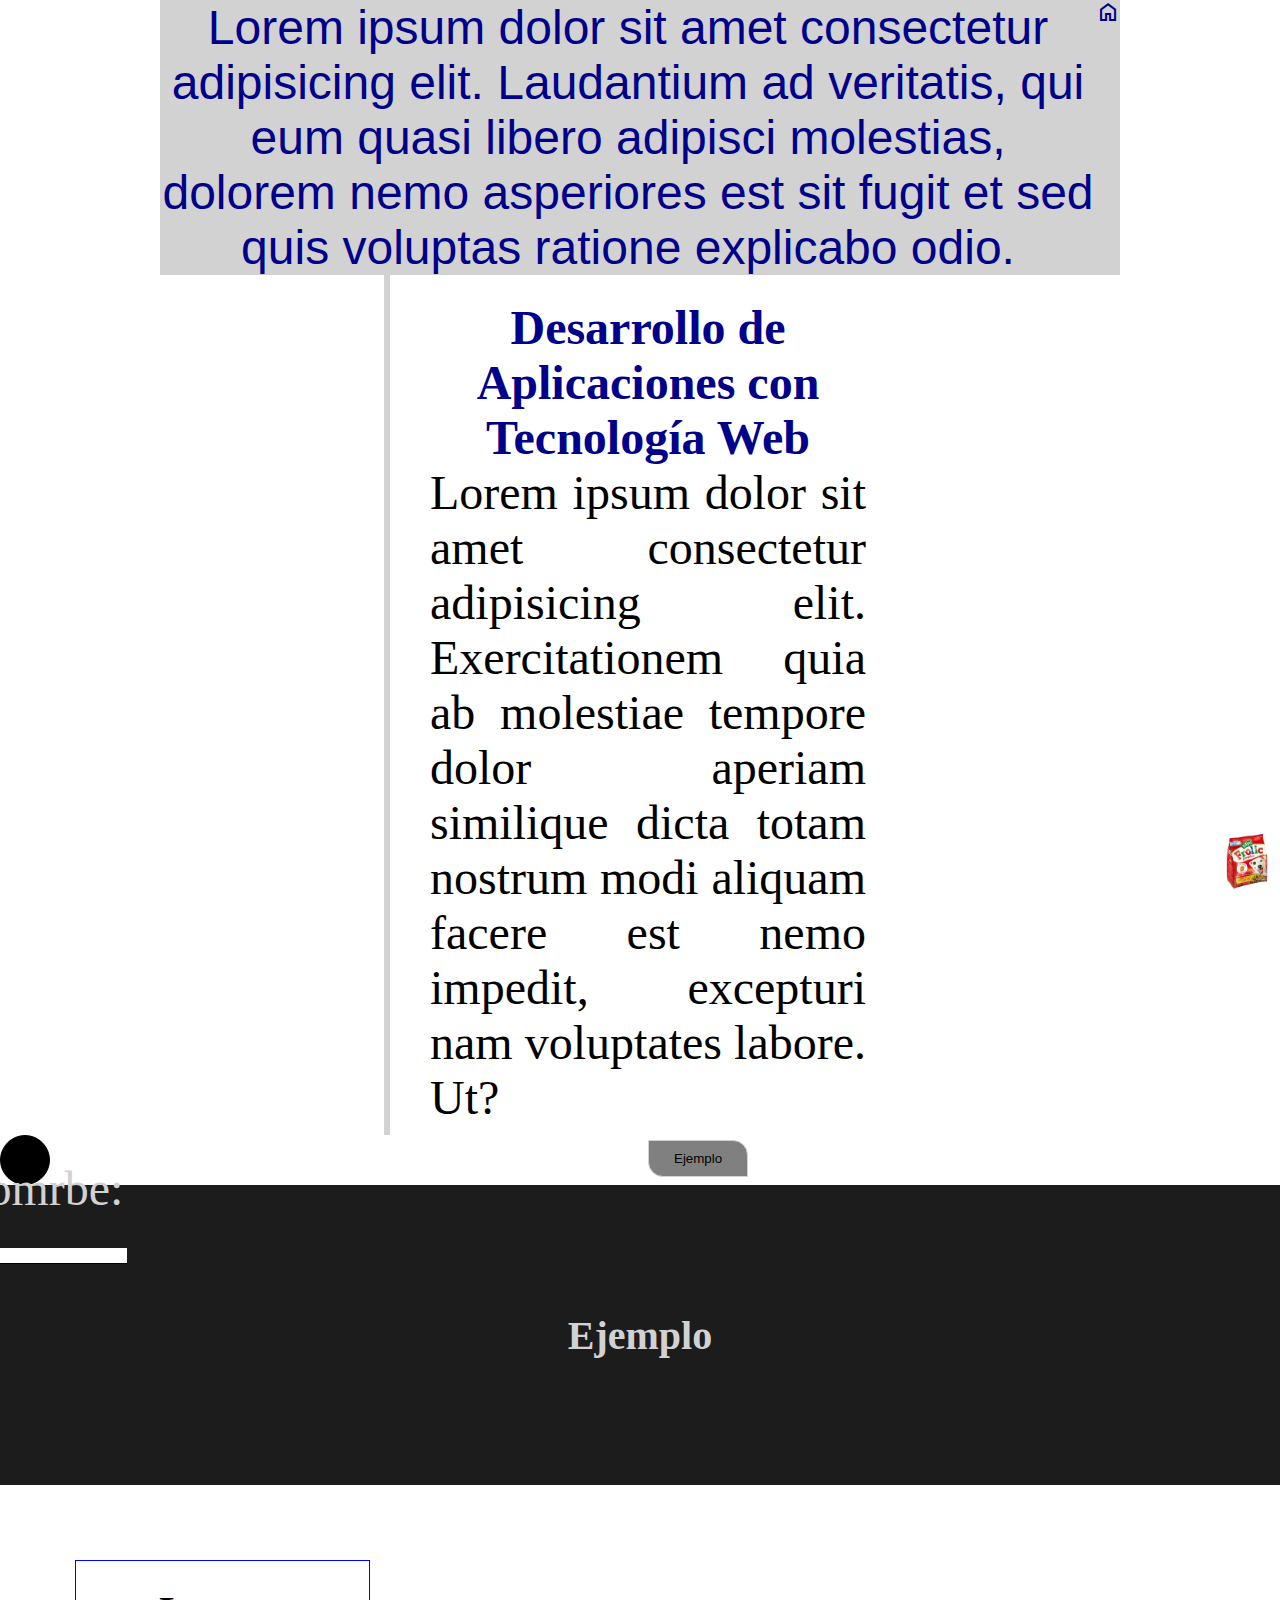
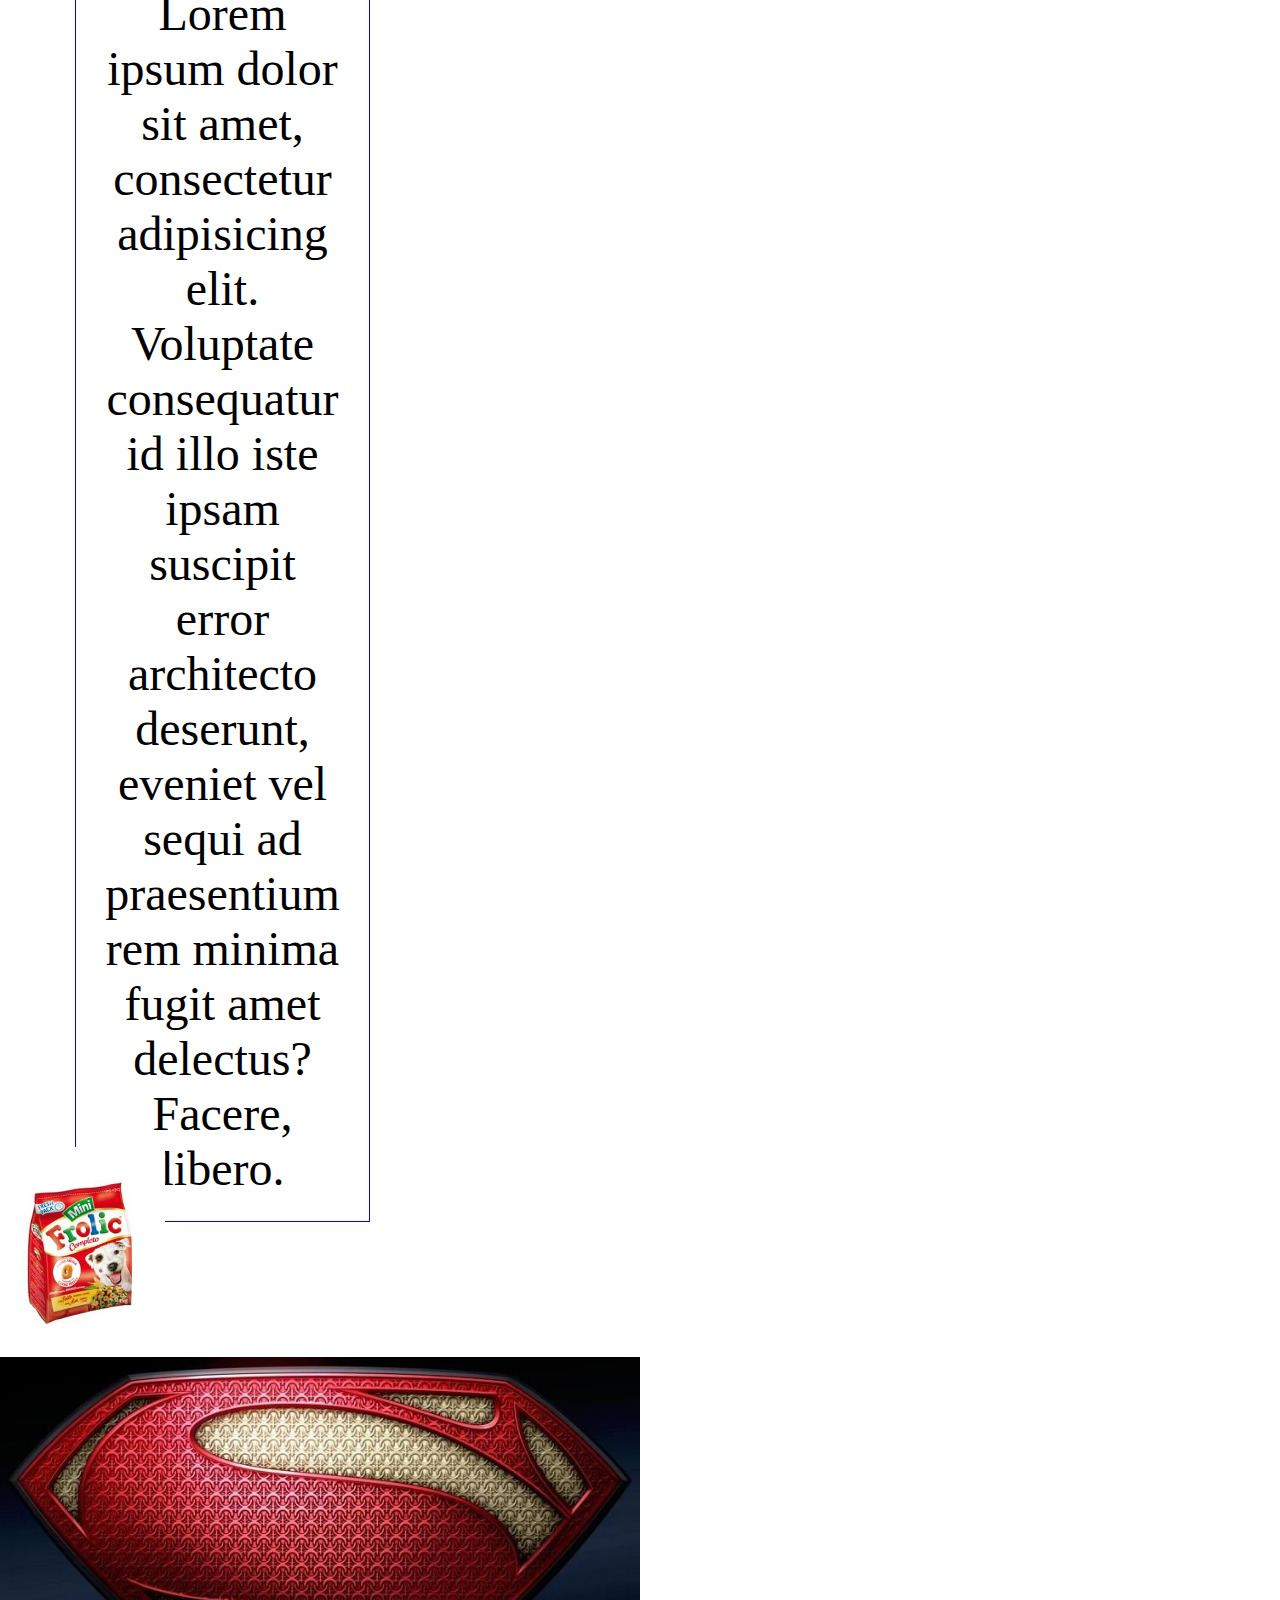
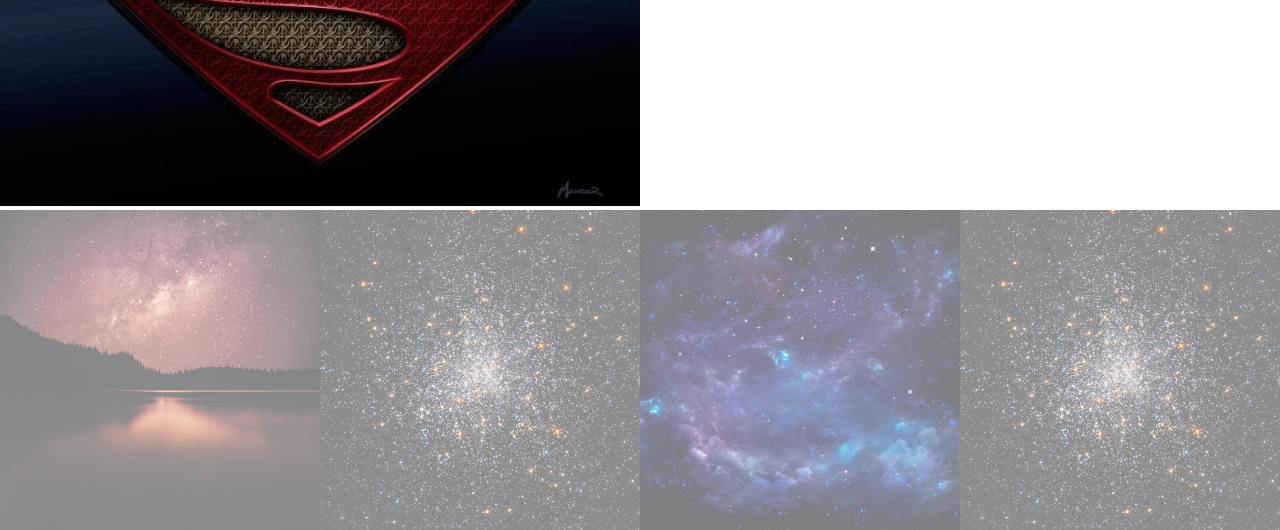
==== index.html @ e487c632 "css" ====
<!DOCTYPE html>
<html lang="en">

<head>
    <meta charset="UTF-8">
    <meta name="viewport" content="width=device-width, initial-scale=1.0">
    <title>Estilos en CSS</title>
    <meta name="autho" content="Alba Sánchez Olmedo" />
    <meta name="keywords" content="Imágenes,HTML,Formato" />
    <!-- Favicon, icono de la pestaña del navegador -->
    <link rel="shortcut icon" href="img/favicon.png" type="image/x-icon">
    <!-- CSS de mi proyecto -->
    <link rel="stylesheet" href="css/style.css">
    <!-- CSS externo de mi proyecto -->
    <link rel="stylesheet"
        href="https://fonts.googleapis.com/css2?family=Material+Symbols+Outlined:opsz,wght,FILL,GRAD@20..48,100..700,0..1,-50..200" />
</head>

<body>
    <!--   Insertamos  el icono Home   -->
    <div id="contenedor" class="letraGrande letraAzul col-9 centrado">
        <p>Lorem ipsum dolor sit amet consectetur adipisicing elit. Laudantium ad veritatis, qui eum quasi libero
            adipisci molestias, dolorem nemo asperiores est sit fugit et sed quis voluptas ratione explicabo odio.</p>
        <span class="material-symbols-outlined">home</span>
    </div>
    <div class="div_Bordes centrado">
        <h1 class="letraAzul">Desarrollo de Aplicaciones con Tecnología Web</h1>
        <p class="justificado">Lorem ipsum dolor sit amet consectetur adipisicing elit. Exercitationem quia ab molestiae
            tempore dolor aperiam similique dicta totam nostrum modi aliquam facere est nemo impedit, excepturi nam
            voluptates labore. Ut?</p>
        <input class="boton" type="button" value="Ejemplo">
    </div>
    <div class="div_Redondo">
        <a href="#">Arriba</a>
        <p class="centrado espacioTB">
            <label for="nombre">Nomrbe:</label>
            <input type="text" class="inputText">
        </p>
    </div>
    <div class="imagenR">
        <h1 class="titulo">Ejemplo</h1>
    </div>
    <div class="divMP centrado col-6">
        <p>
            Lorem ipsum dolor sit amet, consectetur adipisicing elit. Voluptate consequatur id illo iste ipsam suscipit error architecto deserunt, eveniet vel sequi ad praesentium rem minima fugit amet delectus? Facere, libero.
        </p>
    </div>
    <div><img class="margen_Centrado" src="img/pienso-cachorro.jpg" alt=""></div>
    <img class="img_Max" src="img/logo-superman.jpg" alt="Simbolo Superman">

    <div class="col-12 centrado">
        <img src="img/imagen-1.jpg" alt="Imagen 1" class="col-3 imgH">
        <img src="img/imagen-3.png" alt="Imagen 3" class="col-3 imgH">
        <img src="img/imagen-2.jpg" alt="Imagen 2" class="col-3 imgH">
        <img src="img/imagen-3.png" alt="Imagen 3" class="col-3 imgH">
    </div>
</body>
</html>
---- css/style.css ----
/* Los comentarios los debemos hacer con /* */
/* 
Existen 3 maneras de aplicar un esstilo
1. En la línea
2. en <head> de la pagina html
3. En un archivo externo.......(De tu proyecto o de otra fuente)

**Estructura**
p -> etiqueta (selector)
{
    propiedad:valor
    propiedad:valor
    propiedad:valor
    propiedad:valor
}

**Tipos de selectores**
1. p, h1, div...
2 # para id
3. . para clases
*/
*{ /* Primera regla que se pone */
    margin: 0;
    padding: 0;
    box-sizing: border-box;
}
#contenedor{
    width: 100;
    background-color: #d2d2d2;
    font-size: 24px;
    font-family: Verdana, Geneva, Tahoma, sans-serif;
}
.material-symbols-outlined {
    font-variation-settings:
    'FILL' 0,
    'wght' 400,
    'GRAD' 0,
    'opsz' 24
}

.letraGrande{
    font-size: 48px;
}
.letraAzul{
    color: darkblue;
}

/* Se puede especificar que una clase se aplique a elementos específicos de HTML */
.centrado{
    text-align: center; /*Centrado tipo línea*/
    margin: auto; /*Centrado tipo bloque*/
}

.justificado{
    text-align: justify;
}

.izquierda{
 text-align: right;
}

.derecha{
 text-align: left;
}

li{
    font-size: 48px;
}

/*  ¡IMPORTANTE! Agrupación de reglas  */
/* Tiene el objetivo de minimizar el código */
h1,p,li{
    font-size: 48px;
}

/* Los estilos aplicados en línea tienen prioridad a los internos y externos */
/* Colores */
/* fuentes: color */
/* fondo: background-color */

/* Bordes: Se le pueden aplicar a todas las etiquetas html p, div, imagen, etc */
/* border: width | style | color  */
/* 
border-width: 3px;
border-style: dotted;
border-color: blue
border: 3px dotted blue
*/
/* border-style: solid, dotted, dashed, double, grove, none, hidden. */
/* 
.div_Bordes{
    border: 2px solid black;
    border: 6px dashed palevioletred;
} 
*/
.div_Bordes{
    border-left: 6px solid #d2d2d2;
    width: 40%;
    padding: 25px 30px 10px 40px;
    margin: auto;
}
.div_Bordes p {
    padding-top: 25px 0;
}

/*     Botón     */
.boton{
    position:fixed;
    margin-top: 15px;
    padding: 10px 25px;
    background-color: gray;
    border:  1px solid #d2d2d2;
    /* Bordes Redondeados */
    border-radius: 0 15px 0 15px;
}
.div_Redondo{
    width: 50px;
    height: 50px;
    background-color: black;
    border: 1px solid black;
    border-radius: 50%;
    color: #d2d2d2  ;
    display: flex; /* Para usar flexbox */
    justify-content: center; /* Para centrar horizontalmente */
    align-items: center; /* `Para centrar verticalmente */
}
.div_Redondo a{
    text-decoration: none;
    margin-top: 2px;
    color: #d2d2d2;
    font-size: 10px;
}

/*    Formulario     */
.inputText{
    border: none;
    border-bottom: 1px solid black;
}
.espacioTB{
    padding: 25px 0;
}

/* Fondos-> background (color - img) */
/*
propiedades
    repeat-> Si el fondo es pequeño, re repite en todo su contenedor
*/
.imagenR{
    width: 100%;
    height: 300px;
    background-image: url(../img/pienso-cachorro.jpg);
    background-repeat: repeat-y;
    background-size: 5%;
    background-color: rgba(0, 0, 0, 0.89);
    display: flex; /* Para usar flexbox */
    justify-content: center; /* Para centrar horizontalmente */
    align-items: center; /* `Para centrar verticalmente */
    /* Propiedad attachment-> Especifica si la imagen se queda fija o se desplaza con el scroll. */
    background-attachment: fixed; /* No se mueve, se queda en el sitio */
    background-position: right top;
}


.titulo{
    font-size: 40px;
    color: #d2d2d2;
}

body{
    background-image: url(../img/pienso-cachorro.jpg);
    background-repeat: no-repeat;
    background-attachment: fixed;
    background-position: right bottom;
    background-size: 5%;
    /* 
   - Podemos simplificar lo anterior de esta manera:
        {background: color imagen repeat attachmetn position} 
   - En este orden.
   - Ejemplo -> 
    background: url(../img/pienso-cachorro.jpg) no-repeat fixed right bottom; 
    */
}

/* Margenes en CSS */
.divMP, .divMP p{
    width: 50%;
    margin: 25px;
    padding: 25px;
}
.divMP p{
    border: 1px solid blue;
}

.margen_Centrado{
    margin-top: -150px;
}
.margen img{
    opacity: 0.5;
}

/* Tanto en margin como en padding pueden existir tres valores ->
    - padding: 25px 50px 70px 
        25px relleno superior
        50px relleno izquierda y derecha
        70px relleno inferior
    */

.img_Max{
    max-width: 50%;
}


/* CSS Columnas */
.col-1{width: 8.33%;}
.col-2{width: 16.66%;}
.col-3{width: 25%;}
.col-4{width: 33.33%;}
.col-5{width: 41.66%;}
.col-6{width: 50%;}
.col-7{width: 58.33%;}
.col-8{width: 66.66%;}
.col-9{width: 75%;}
.col-10{width: 83.33%;}
.col-11{width: 91.66%;}
.col-12{width: 100%;}
[class*=col-]{ /*Todas las clases que comiencen por col- se le aplicara esta regla*/
    display: flex;
}
.imgH{
    opacity: 0.5;
}
/* Hover -> Para que se muestre la imagen cuando pase el cursos por encima. */
.imgH:hover{
    opacity: 1;
    width: 33%;
}
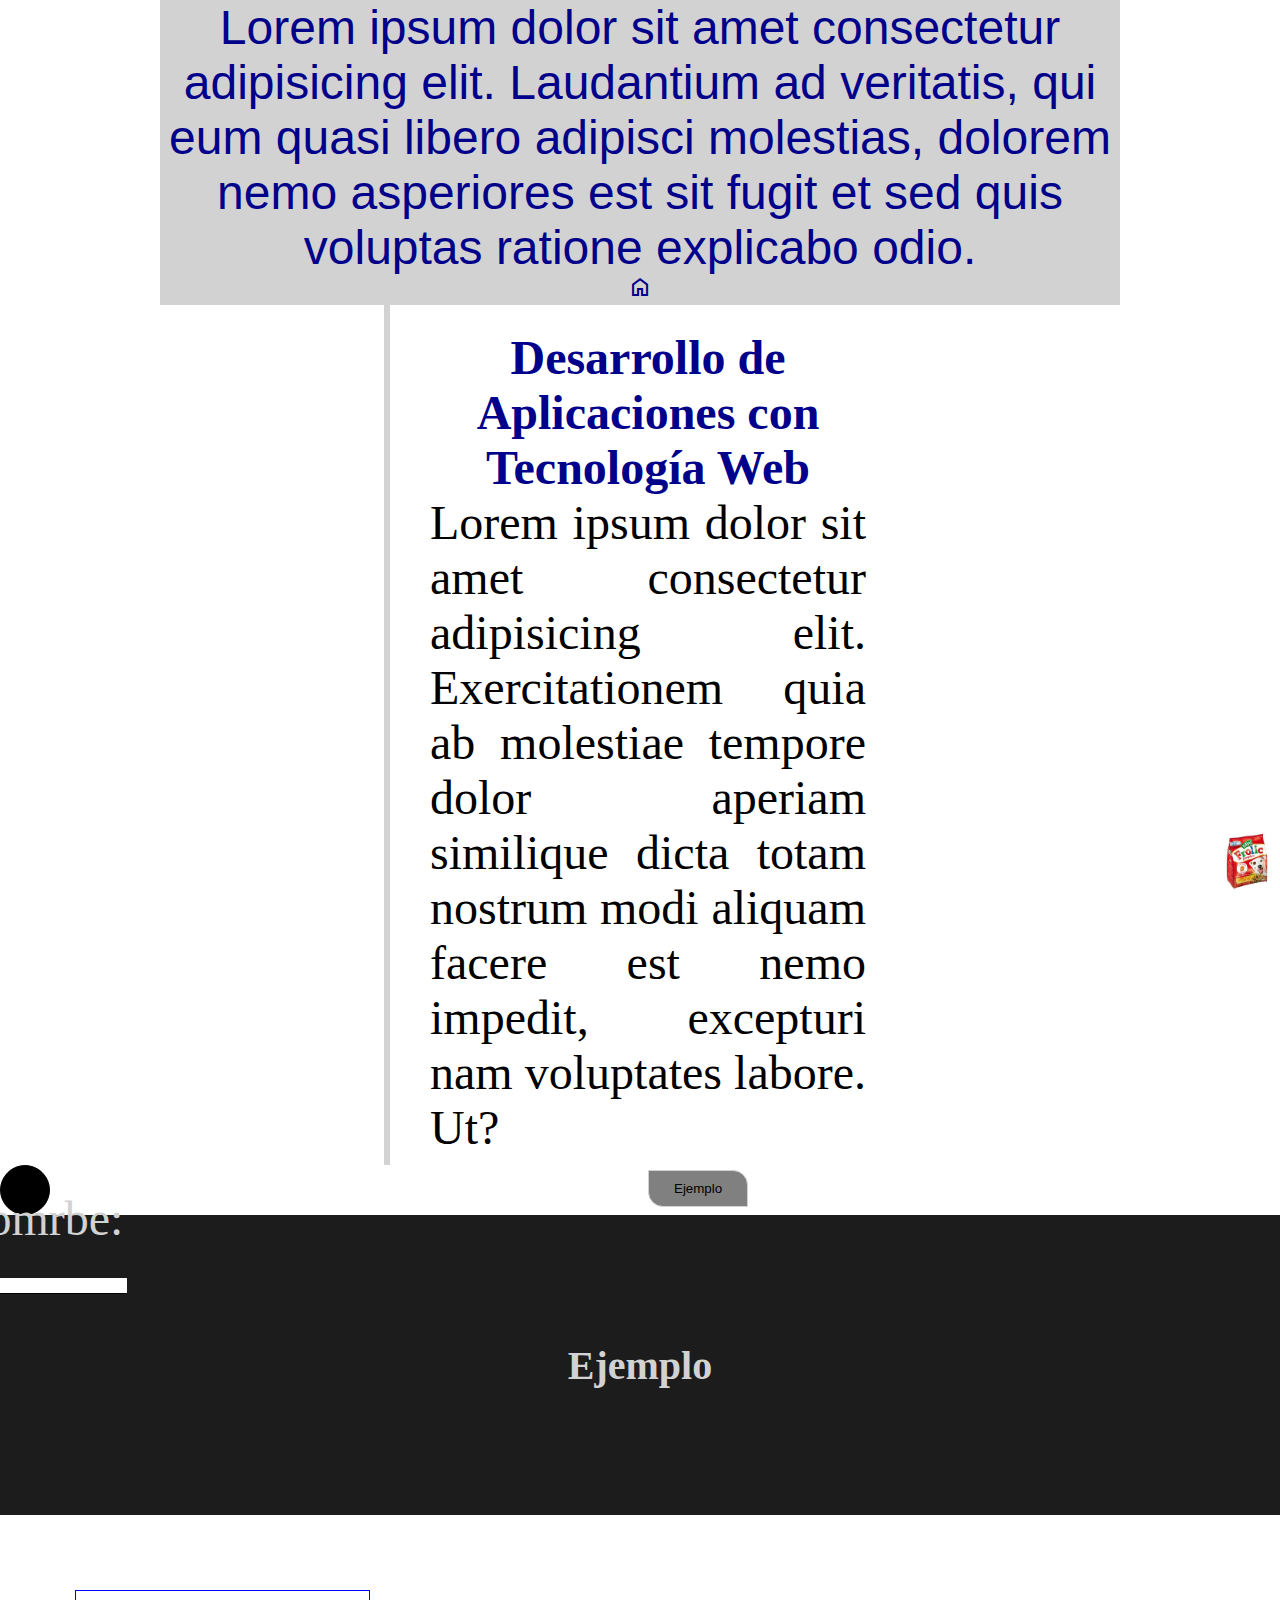
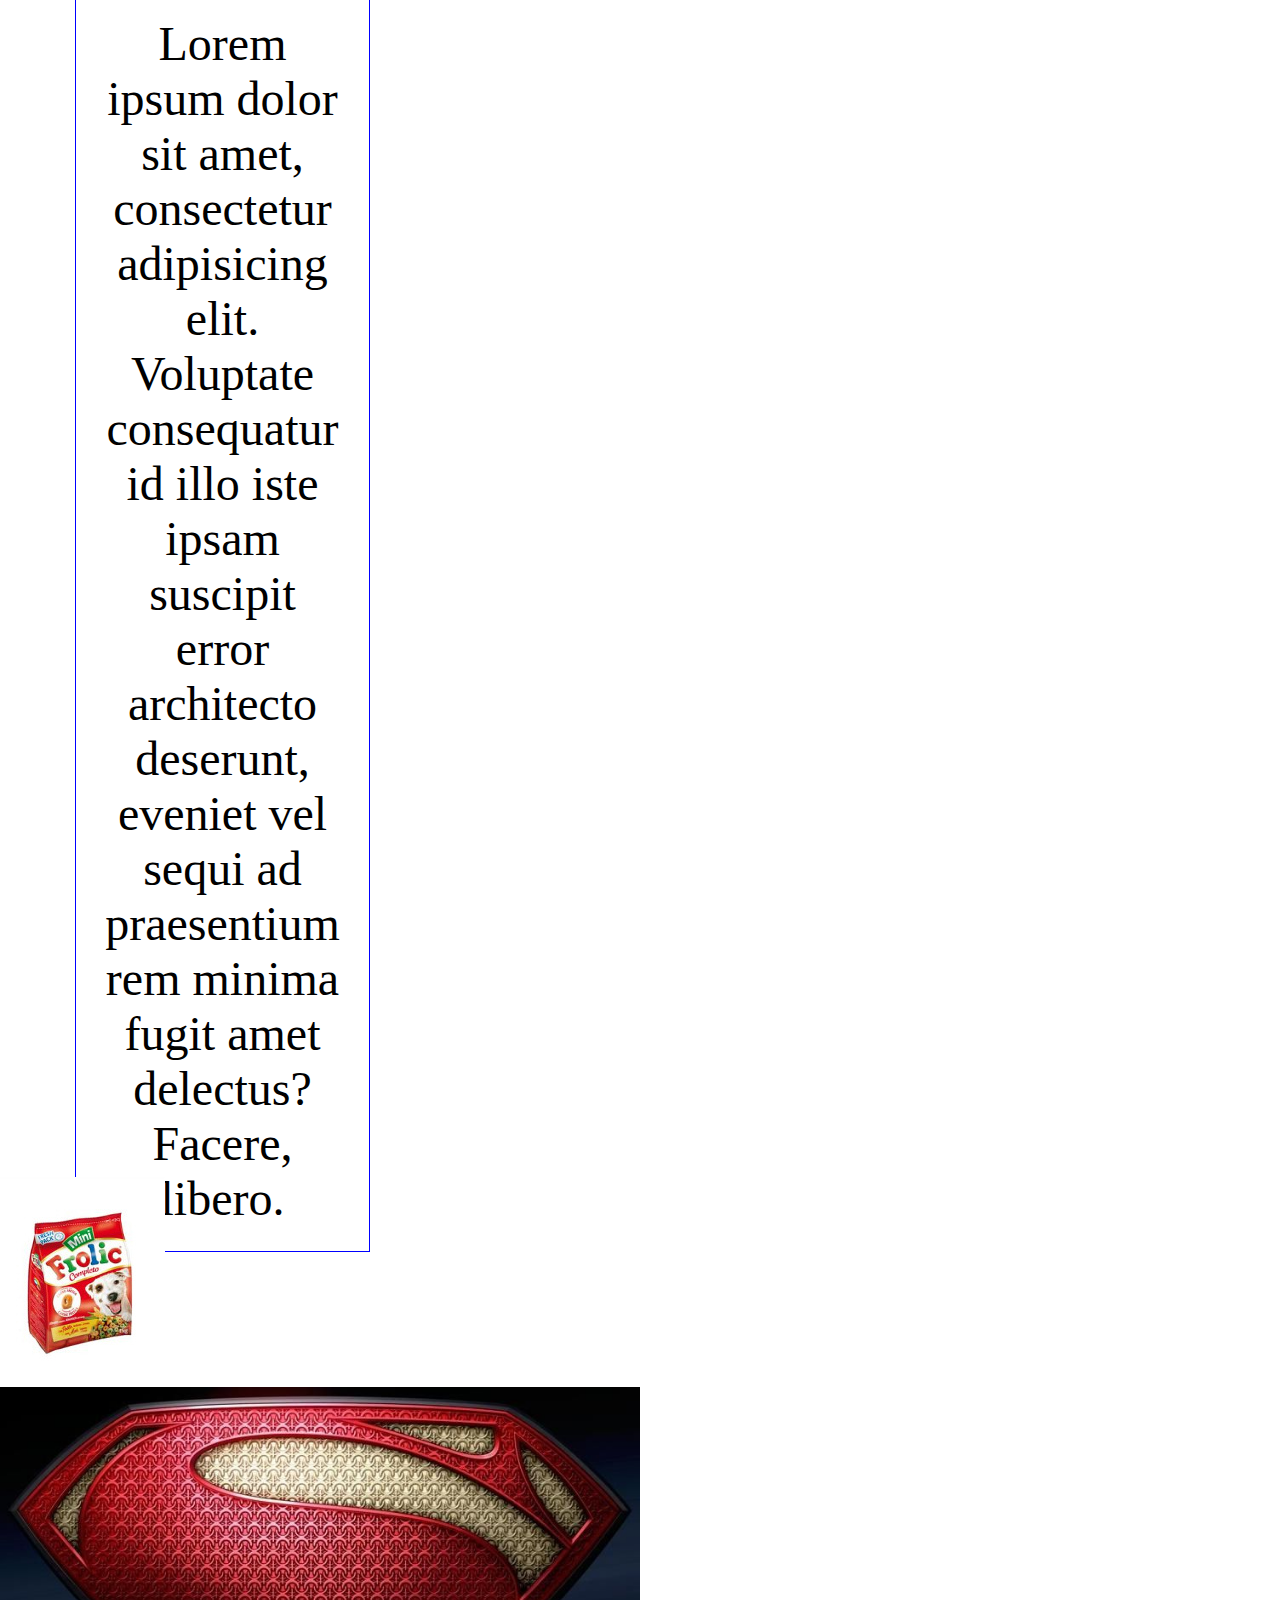
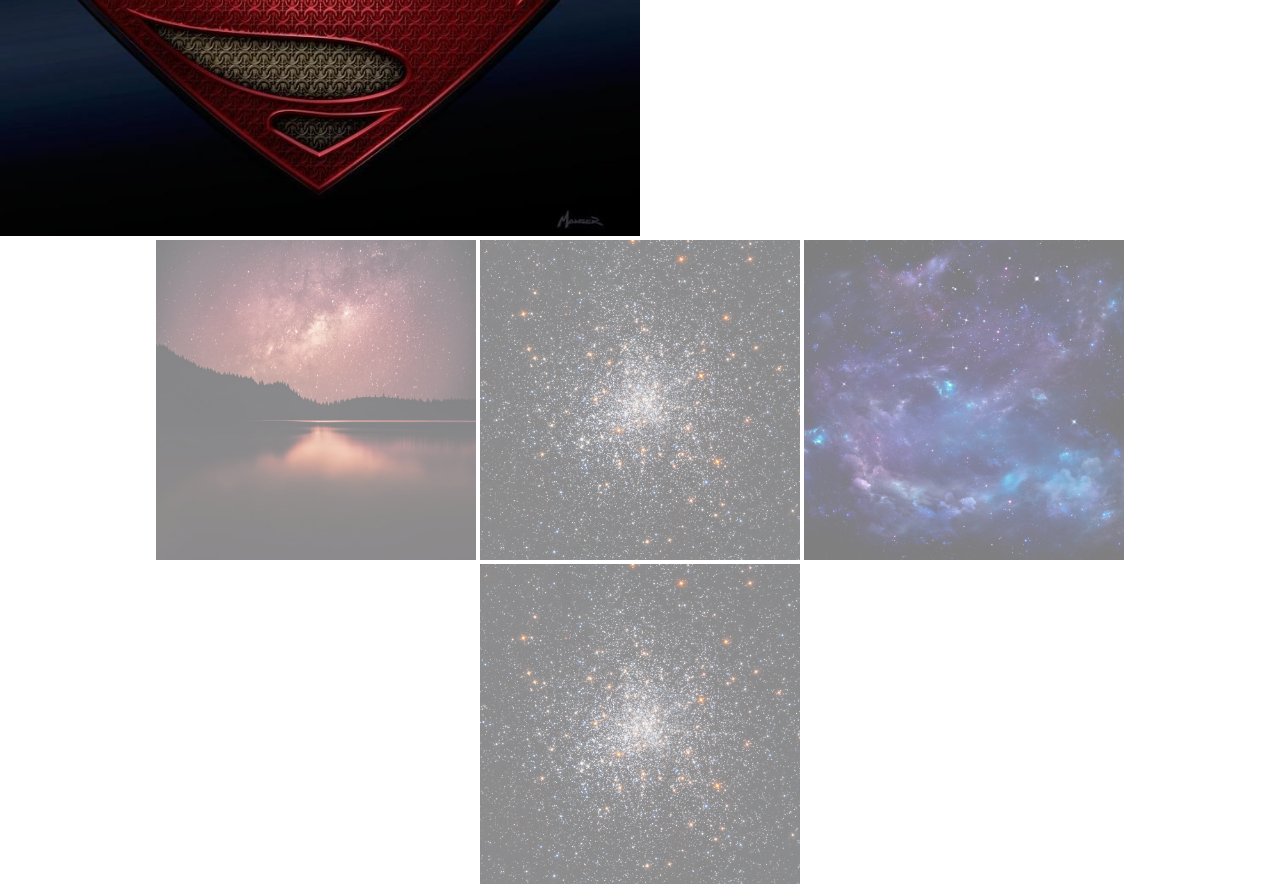
==== commit f23c7a06: "actividad" ====
--- a/index.html
+++ b/index.html
@@ -1,5 +1,5 @@
 <!DOCTYPE html>
-<html lang="en">
+<html lang="es">
 
 <head>
     <meta charset="UTF-8">
--- a/css/style.css
+++ b/css/style.css
@@ -223,14 +223,12 @@
 .col-10{width: 83.33%;}
 .col-11{width: 91.66%;}
 .col-12{width: 100%;}
-[class*=col-]{ /*Todas las clases que comiencen por col- se le aplicara esta regla*/
-    display: flex;
-}
+
 .imgH{
     opacity: 0.5;
 }
 /* Hover -> Para que se muestre la imagen cuando pase el cursos por encima. */
 .imgH:hover{
-    opacity: 1;
-    width: 33%;
+    opacity: 1; /*Entre 0 hasta 1*/
+    width: 33.33%;
 }